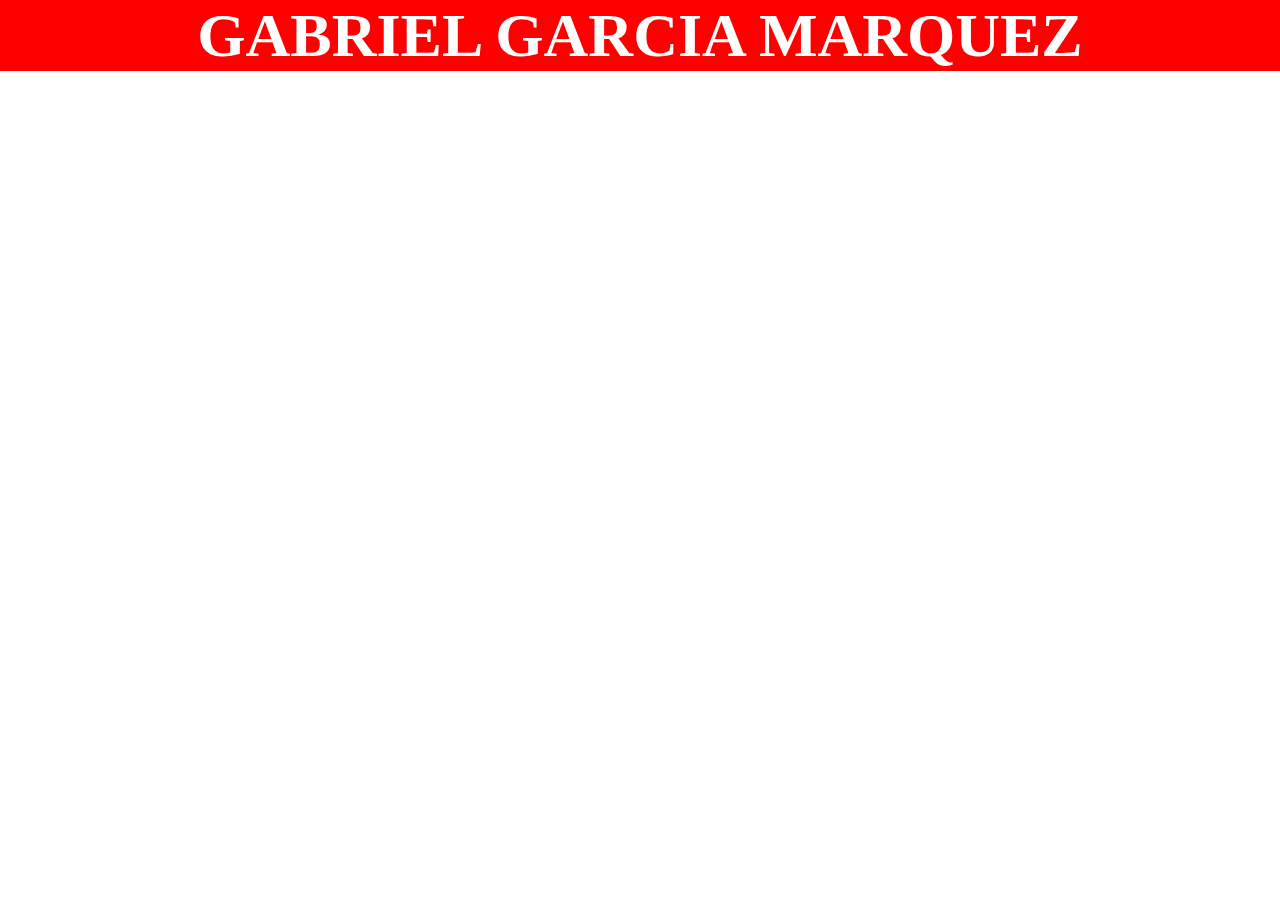
==== index.html @ 6635666b "Se agrego navbar" ====
<!DOCTYPE html>
<html lang="en">
<head>
    <meta charset="UTF-8">
    <meta name="viewport" content="width=device-width, initial-scale=1.0">
    <title>Document</title>
    <link rel="stylesheet" href="css/css1.css">
</head>
<body>
    <header>
        <h1>GABRIEL GARCIA MARQUEZ</h1>
    </header>
</body>
</html>
---- css/css1.css ----
/* Cuerpo de la página */
body {
    margin: 0;
    /* Elimina los márgenes predeterminados del cuerpo */
    align-items: center;
    /* Centra verticalmente los elementos hijos */
    justify-content: center;
    /* Centra horizontalmente los elementos hijos */
    height: 100vh;
    /* Establece la altura del cuerpo al 100% del viewport (ventana gráfica) */
}

/* Parte 1 taller/
/* Encabezado "NAVBAR" */
header {
    font-family: Cambria, Cochin, Georgia, Times, 'Times New Roman', serif;
    /* Establece la fuente */
    background-color: red;
    /* Establece el fondo en rojo */
    text-align: center;
    /* Centra el texto horizontalmente */
    margin-bottom: 110px;
    /* Espacio entre el encabezado y la imagen */
}

h1 {
    color: white;
    /* Establece el color del texto en blanco */
    font-size: 62px;
    /* Tamaño de fuente de 62 píxeles */
    margin: 0;
    /* Elimina los márgenes predeterminados del encabezado */
}
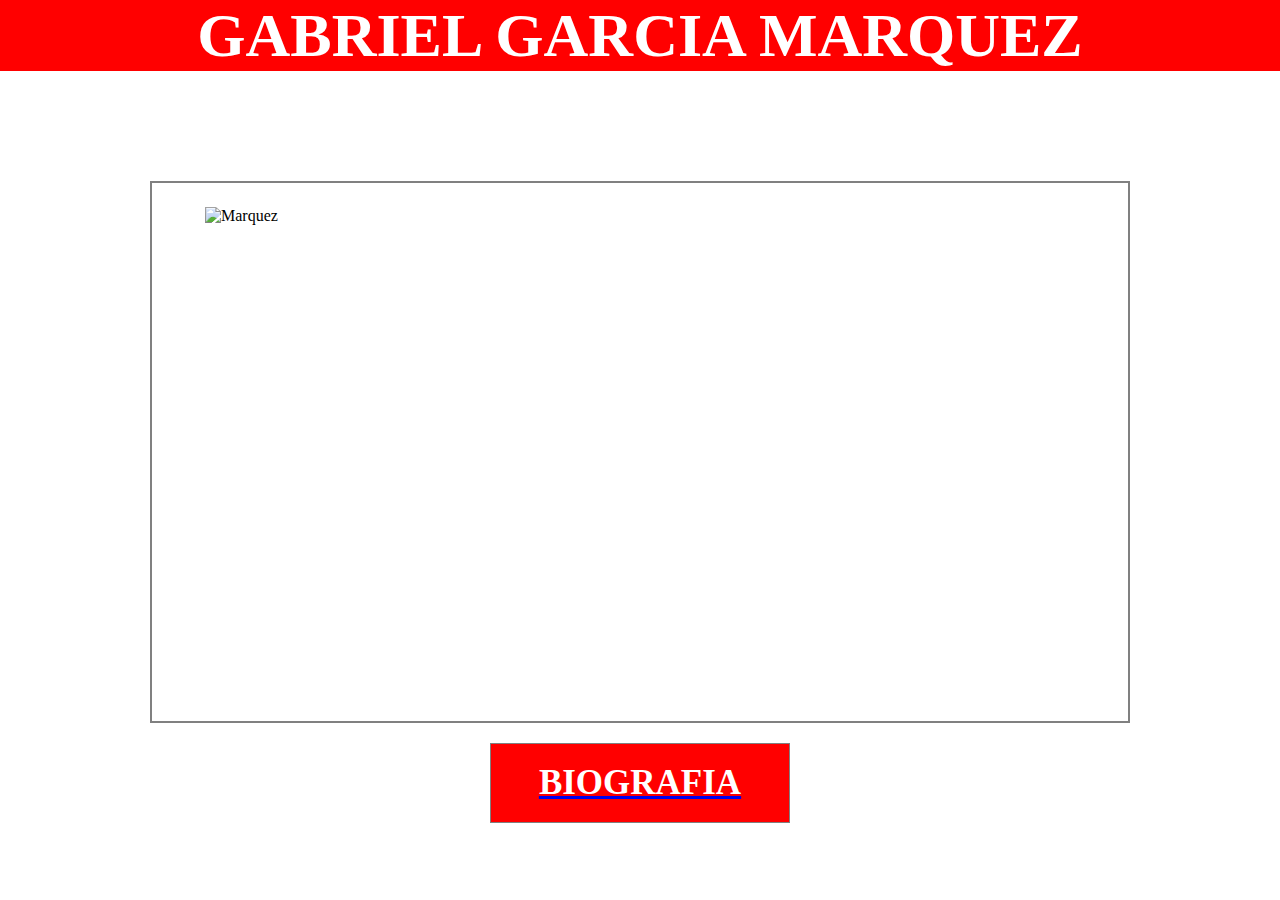
==== commit dfdc5ca6: "Se creo img bbtn de index" ====
--- a/index.html
+++ b/index.html
@@ -1,14 +1,27 @@
 <!DOCTYPE html>
 <html lang="en">
+
 <head>
     <meta charset="UTF-8">
     <meta name="viewport" content="width=device-width, initial-scale=1.0">
     <title>Document</title>
     <link rel="stylesheet" href="css/css1.css">
 </head>
+
 <body>
     <header>
         <h1>GABRIEL GARCIA MARQUEZ</h1>
     </header>
+    <main>
+        <figure>
+            <img src="/Taller2/img/prin.jpg" alt="Marquez" width="870" height="490">
+        </figure>
+        <button>
+            <a href="biografia.html">
+                <h2 style="color: white;">BIOGRAFIA</h2>
+            </a>
+        </button>
+    </main>
 </body>
+
 </html>--- a/css/css1.css
+++ b/css/css1.css
@@ -30,4 +30,61 @@
     /* Tamaño de fuente de 62 píxeles */
     margin: 0;
     /* Elimina los márgenes predeterminados del encabezado */
-}+}
+
+/* *Parte 2 taller*/
+/* Figure "IMAGEN" */
+figure {
+    background-color: white;
+    /* Establece el fondo blanco */
+    border: 2px solid grey;
+    /* Borde negro de 1 píxel */
+    padding: 24px;
+    /* Espacio de relleno de 24 píxeles en todos los lados */
+    margin-top: 40px;
+    /* Espacio más grande entre el título y la imagen */
+    margin-left: 150px;
+    /* Márgenes izquierdos de 150 píxeles */
+    margin-right: 150px;
+    /* Márgenes derechos de 150 píxeles */
+}
+
+figure img {
+    display: block;
+    /* Hace que la imagen sea un bloque en lugar de un elemento en línea */
+    margin: 0 auto;
+    /* Centra la imagen horizontalmente */
+}
+
+/*Boton*/
+button {
+    background-color: red;
+    /* Establece el fondo del botón en rojo */
+    color: white;
+    /* Establece el color del texto en blanco */
+    border: 1px solid gray;
+    font-family: Cambria, Cochin, Georgia, Times, 'Times New Roman', serif;
+    /* Define la fuente del texto */
+    width: 300px;
+    /* Aumenta el ancho del botón */
+    height: 80px;
+    /* Aumenta la altura del botón */
+    margin: 0 auto;
+    /* Centra horizontalmente el botón con margen automático en los lados izquierdo y derecho */
+    text-align: center;
+    /* Centra el texto horizontalmente dentro del botón */
+    display: block;
+    /* Hace que el botón sea un elemento en bloque, ocupando todo el ancho disponible */
+    margin-top: 20px;
+    /* Agrega un margen superior de 20 píxeles para separar el botón de la imagen */
+}
+
+/*Etiqueta h2 dentro del boton*/
+h2 {
+    margin-top: 0;
+    /*Comentado: Elimina el margen superior (0 píxeles)*/
+    margin-bottom: 0;
+    /* Comentado: Elimina el margen inferior (0 píxeles) */
+    font-size: 35px;
+    /* Establece el tamaño de fuente en 35 píxeles */
+}
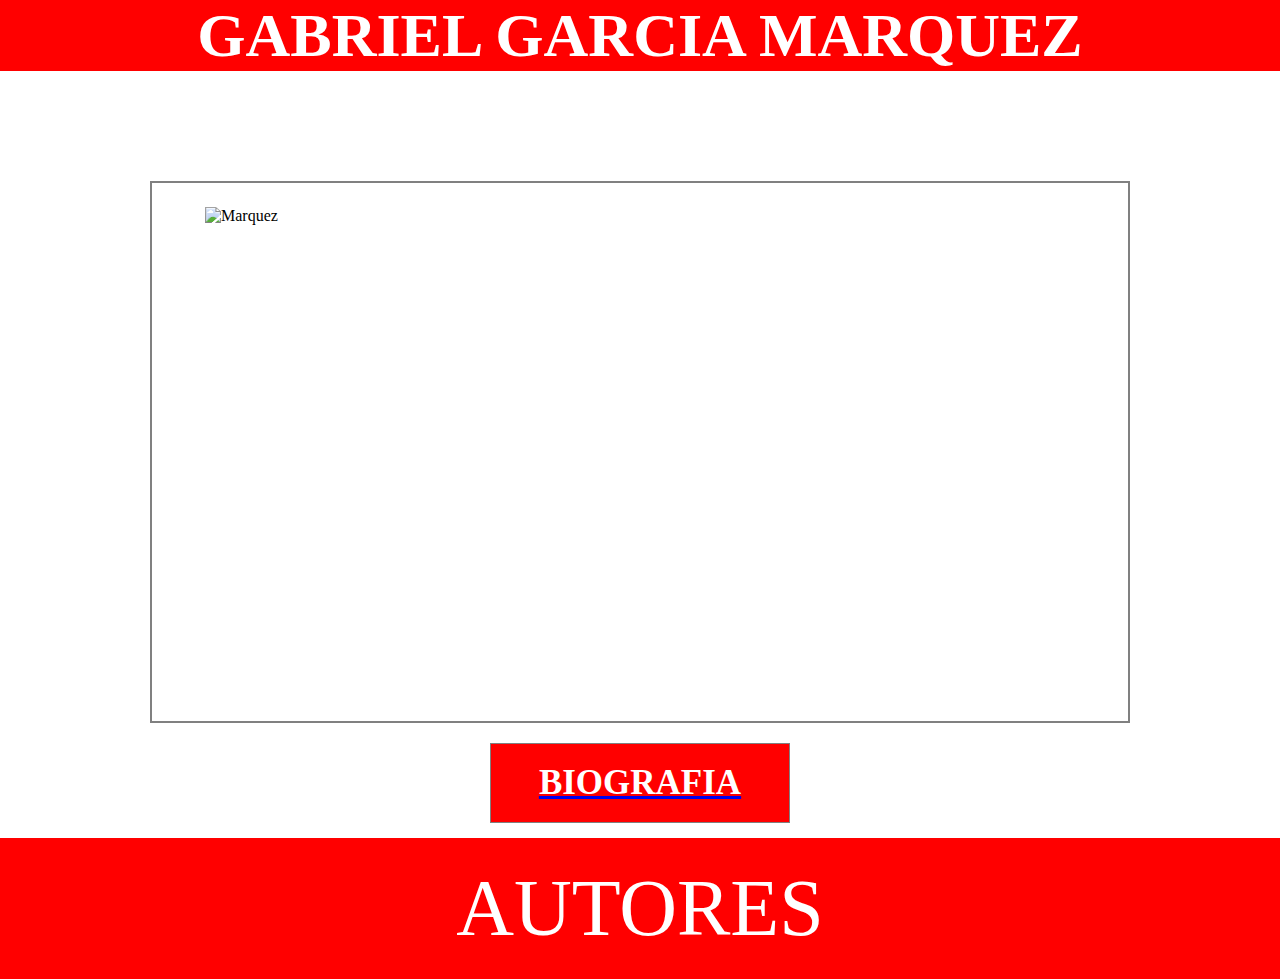
==== commit fa929c2b: "Se creo el footer de index" ====
--- a/index.html
+++ b/index.html
@@ -22,6 +22,7 @@
             </a>
         </button>
     </main>
+    <footer>AUTORES</footer>
 </body>
 
 </html>--- a/css/css1.css
+++ b/css/css1.css
@@ -88,3 +88,30 @@
     font-size: 35px;
     /* Establece el tamaño de fuente en 35 píxeles */
 }
+
+/* *Parte 3 taller*/
+/* FOOTER" */
+footer {
+    padding: 25px;
+    /* Define el espacio de relleno en todas las direcciones, pero hay un error de sintaxis, debería ser "25px" */
+    font-family: Cambria, Cochin, Georgia, Times, 'Times New Roman', serif;
+    /* Define la fuente del texto */
+    background-color: red;
+    /* Establece el color de fondo en rojo */
+    color: white;
+    /* Establece el color del texto en blanco */
+    font-size: 80px;
+    /* Aumenta el tamaño de fuente dentro del footer a 80 píxeles */
+    text-align: center;
+    /* Centra el texto horizontalmente dentro del footer */
+    margin-top: 15px;
+    /* Agrega un margen superior de 15 píxeles */
+    margin-bottom: 0;
+    /* Elimina el margen inferior */
+    position: absolute;
+    /* Establece la posición absoluta */
+    left: 0;
+    /* Ancla el footer a la izquierda */
+    right: 0;
+    /* Ancla el footer a la derecha */
+}
